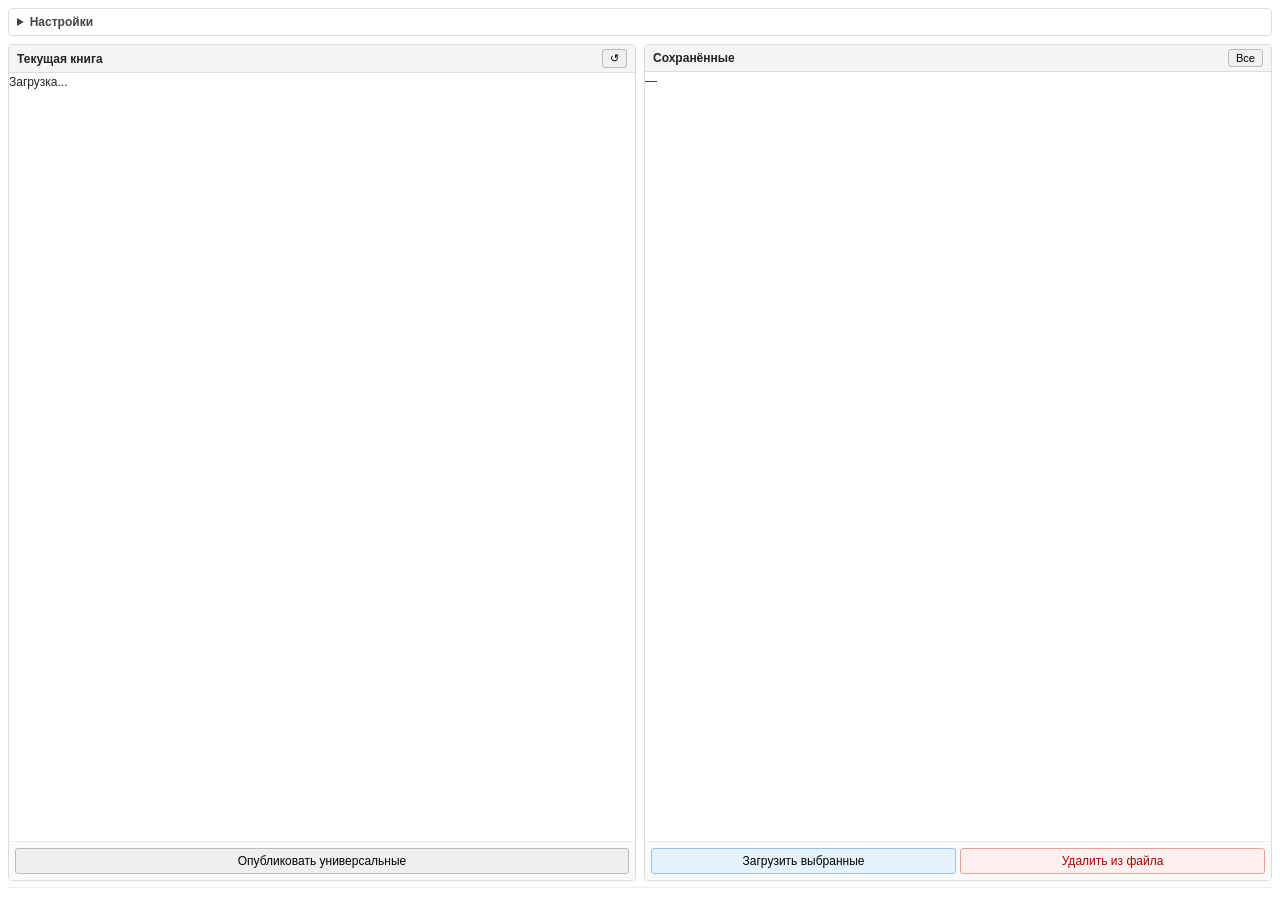
==== plugins/Macros Sync/index.html @ 3fb69391 "release обновил плагины, добавил возможность удалять макросы из файла универсальных, добавил возможн" ====
<!DOCTYPE html>
<html>

<head>
    <meta charset="utf-8">
    <link rel="stylesheet" type="text/css" href="style.css">
    <script type="text/javascript" src="../v1/plugins.js"></script>
    <script type="text/javascript" src="../v1/plugins-ui.js"></script>
    <link rel="stylesheet" href="../v1/plugins.css">
    <script type="text/javascript" src="plugin.js"></script>
</head>

<body>

    <!-- Настройки -->
    <details id="settingsBlock">
        <summary>Настройки</summary>
        <div class="settings-grid">
            <label>Адрес сервера</label>
            <input type="text" id="serverUrl" placeholder="http://127.0.0.1:8124" />
            <label>Папка с общим файлом</label>
            <input type="text" id="dirPath" placeholder="D:\shared" />
            <label>Имя файла</label>
            <input type="text" id="fileName" placeholder="universal_macros.json" />
            <label>Папка резервных копий</label>
            <input type="text" id="backupPath" placeholder="D:\shared\backup" />
            <label class="checkbox-label" for="autoSync">Авто-синхронизация при открытии</label>
            <input type="checkbox" id="autoSync" />
        </div>
        <button id="btnSaveSettings">Сохранить настройки</button>
    </details>

    <!-- Двухколоночная область -->
    <div class="columns">

        <!-- Левый столбец: текущая книга -->
        <div class="column">
            <div class="column-header">
                <span>Текущая книга</span>
                <button id="btnRefresh" class="btn-small">↺</button>
            </div>
            <div id="listCurrent" class="macro-list">Загрузка...</div>
            <div class="column-footer">
                <button id="btnPush">Опубликовать универсальные</button>
            </div>
        </div>

        <!-- Правый столбец: сохранённые -->
        <div class="column">
            <div class="column-header">
                <span>Сохранённые</span>
                <button id="btnSelectAll" class="btn-small">Все</button>
            </div>
            <div id="listSaved" class="macro-list">—</div>
            <div class="column-footer two-btn">
                <button id="btnLoadSelected" class="primary">Загрузить выбранные</button>
                <button id="btnDeleteSelected" class="danger">Удалить из файла</button>
            </div>
        </div>

    </div>

    <!-- Лог -->
    <div id="log"></div>

    <!-- Модальное окно подтверждения -->
    <div id="confirmOverlay" class="overlay hidden">
        <div class="confirm-box">
            <div class="confirm-title">Подтвердите действие</div>
            <div class="confirm-msg" id="confirmMsg"></div>
            <div class="confirm-list-label" id="conflictsLabel"></div>
            <ul id="conflictsList"></ul>
            <div class="confirm-buttons">
                <button id="btnConfirmOk" class="primary">Загрузить</button>
                <button id="btnConfirmCancel">Отмена</button>
            </div>
        </div>
    </div>

</body>

</html>
---- plugins/Macros Sync/style.css ----
* {
    box-sizing: border-box;
}

body {
    font-family: Arial, sans-serif;
    font-size: 12px;
    margin: 0;
    padding: 8px;
    color: #222;
    display: flex;
    flex-direction: column;
    height: 100vh;
    overflow: hidden;
}

/* ===== Настройки ===== */

details {
    border: 1px solid #ddd;
    border-radius: 4px;
    margin-bottom: 8px;
    padding: 4px 8px;
}

details[open] {
    padding-bottom: 8px;
}

summary {
    cursor: pointer;
    font-weight: 600;
    font-size: 12px;
    color: #444;
    padding: 2px 0;
    user-select: none;
}

.settings-grid {
    display: grid;
    grid-template-columns: 100px 1fr;
    gap: 4px 8px;
    align-items: center;
    margin: 8px 0 6px;
}

.settings-grid label {
    color: #555;
    font-size: 11px;
}

.settings-grid .checkbox-label {
    line-height: 1.3;
}

.settings-grid input[type=checkbox] {
    width: 14px;
    height: 14px;
    cursor: pointer;
}

.settings-grid input[type=text] {
    width: 100%;
    padding: 3px 6px;
    border: 1px solid #ccc;
    border-radius: 3px;
    font-size: 12px;
}

/* ===== Двухколоночный layout ===== */

.columns {
    display: flex;
    gap: 8px;
    flex: 1;
    min-height: 0;
}

.column {
    flex: 1;
    display: flex;
    flex-direction: column;
    border: 1px solid #ddd;
    border-radius: 4px;
    overflow: hidden;
}

.column-header {
    display: flex;
    align-items: center;
    justify-content: space-between;
    padding: 4px 8px;
    background: #f5f5f5;
    border-bottom: 1px solid #ddd;
    font-weight: 600;
    font-size: 12px;
}

.macro-list {
    flex: 1;
    overflow-y: auto;
    padding: 2px 0;
}

.column-footer {
    padding: 6px;
    border-top: 1px solid #eee;
    background: #fafafa;
}

.column-footer button {
    width: 100%;
}

.column-footer.two-btn {
    display: flex;
    gap: 4px;
}

.column-footer.two-btn button {
    flex: 1;
}

button.danger {
    background: #fff0f0;
    border-color: #e8a0a0;
    color: #b00000;
}

button.danger:hover {
    background: #ffe0e0;
}

/* ===== Строки макросов ===== */

.row {
    display: flex;
    align-items: center;
    gap: 6px;
    padding: 3px 8px;
    border-bottom: 1px solid #f0f0f0;
}

.row:hover {
    background: #f7f7f7;
}

.sep-row {
    background: #fafafa;
}

.sep-row .name {
    font-style: italic;
    color: #aaa;
    font-size: 11px;
}

.name {
    flex: 1;
    overflow: hidden;
    text-overflow: ellipsis;
    white-space: nowrap;
}

.universal-label {
    display: flex;
    align-items: center;
    gap: 4px;
    font-size: 11px;
    color: #555;
    white-space: nowrap;
    flex-shrink: 0;
}

.exclude-label {
    color: #b05a00;
}

.select-cb {
    flex-shrink: 0;
}

.badge-exists {
    font-size: 10px;
    background: #e6f0ff;
    color: #3a6ea8;
    border-radius: 3px;
    padding: 1px 4px;
    flex-shrink: 0;
}

/* ===== Кнопки ===== */

button {
    padding: 5px 10px;
    font-size: 12px;
    border: 1px solid #bbb;
    border-radius: 3px;
    background: #f0f0f0;
    cursor: pointer;
}

button:hover {
    background: #e4e4e4;
}

button.primary {
    background: #e6f3ff;
    border-color: #99c2e8;
}

button.primary:hover {
    background: #d5eaff;
}

button.btn-small {
    padding: 2px 7px;
    font-size: 11px;
}

#btnSaveSettings {
    margin-top: 4px;
    width: 100%;
}

/* ===== Лог ===== */

#log {
    margin-top: 6px;
    font-size: 11px;
    color: #555;
    white-space: pre-wrap;
    max-height: 60px;
    overflow-y: auto;
    border-top: 1px solid #eee;
    padding-top: 4px;
    flex-shrink: 0;
}

/* ===== Модальное окно ===== */

.overlay {
    position: fixed;
    inset: 0;
    background: rgba(0, 0, 0, 0.35);
    display: flex;
    align-items: center;
    justify-content: center;
    z-index: 100;
}

.overlay.hidden {
    display: none;
}

.confirm-box {
    background: #fff;
    border-radius: 6px;
    padding: 16px;
    width: 280px;
    box-shadow: 0 4px 16px rgba(0,0,0,0.2);
}

.confirm-title {
    font-weight: 700;
    font-size: 13px;
    margin-bottom: 8px;
}

.confirm-msg {
    font-size: 12px;
    margin-bottom: 6px;
    color: #333;
}

.confirm-list-label {
    font-size: 11px;
    color: #555;
    margin-bottom: 4px;
}

.confirm-list-label.hidden {
    display: none;
}

#conflictsList {
    margin: 0 0 10px 16px;
    padding: 0;
    font-size: 11px;
    color: #c0392b;
    max-height: 100px;
    overflow-y: auto;
}

.confirm-buttons {
    display: flex;
    gap: 8px;
    justify-content: flex-end;
}

.confirm-buttons button {
    min-width: 80px;
}

/* ===== Тёмная тема ===== */

body.dark {
    background: #2b2b2b;
    color: #f2f2f2;
}

body.dark details {
    border-color: #444;
}

body.dark summary {
    color: #ccc;
}

body.dark .settings-grid label {
    color: #a0a0a0;
}

body.dark input[type=text] {
    background: #3a3a3a;
    border-color: #555;
    color: #e0e0e0;
}

body.dark input[type=text]::placeholder {
    color: #666;
}

body.dark .column {
    border-color: #444;
}

body.dark .column-header {
    background: #333;
    border-color: #444;
    color: #d0d0d0;
}

body.dark .column-footer {
    background: #2f2f2f;
    border-color: #444;
}

body.dark .row {
    border-color: #3a3a3a;
}

body.dark .row:hover {
    background: #383838;
}

body.dark .sep-row {
    background: #313131;
}

body.dark .sep-row .name {
    color: #666;
}

body.dark .name {
    color: #e0e0e0;
}

body.dark .universal-label {
    color: #b0b0b0;
}

body.dark .exclude-label {
    color: #c07030;
}

body.dark .badge-exists {
    background: #1e3a52;
    color: #7aaedc;
}

body.dark button {
    background: #3a3a3a;
    border-color: #555;
    color: #f2f2f2;
}

body.dark button:hover {
    background: #444;
}

body.dark button.primary {
    background: #1e3a52;
    border-color: #2e5a82;
    color: #c8e0f8;
}

body.dark button.primary:hover {
    background: #254a6a;
}

body.dark button.danger {
    background: #3a1515;
    border-color: #7a3030;
    color: #ff8080;
}

body.dark button.danger:hover {
    background: #4a2020;
}

body.dark .confirm-box {
    background: #2b2b2b;
    color: #f2f2f2;
}

body.dark .confirm-msg {
    color: #ccc;
}

body.dark .confirm-list-label {
    color: #aaa;
}

body.dark #conflictsList {
    color: #e07070;
}

body.dark #log {
    color: #aaa;
    border-color: #444;
}
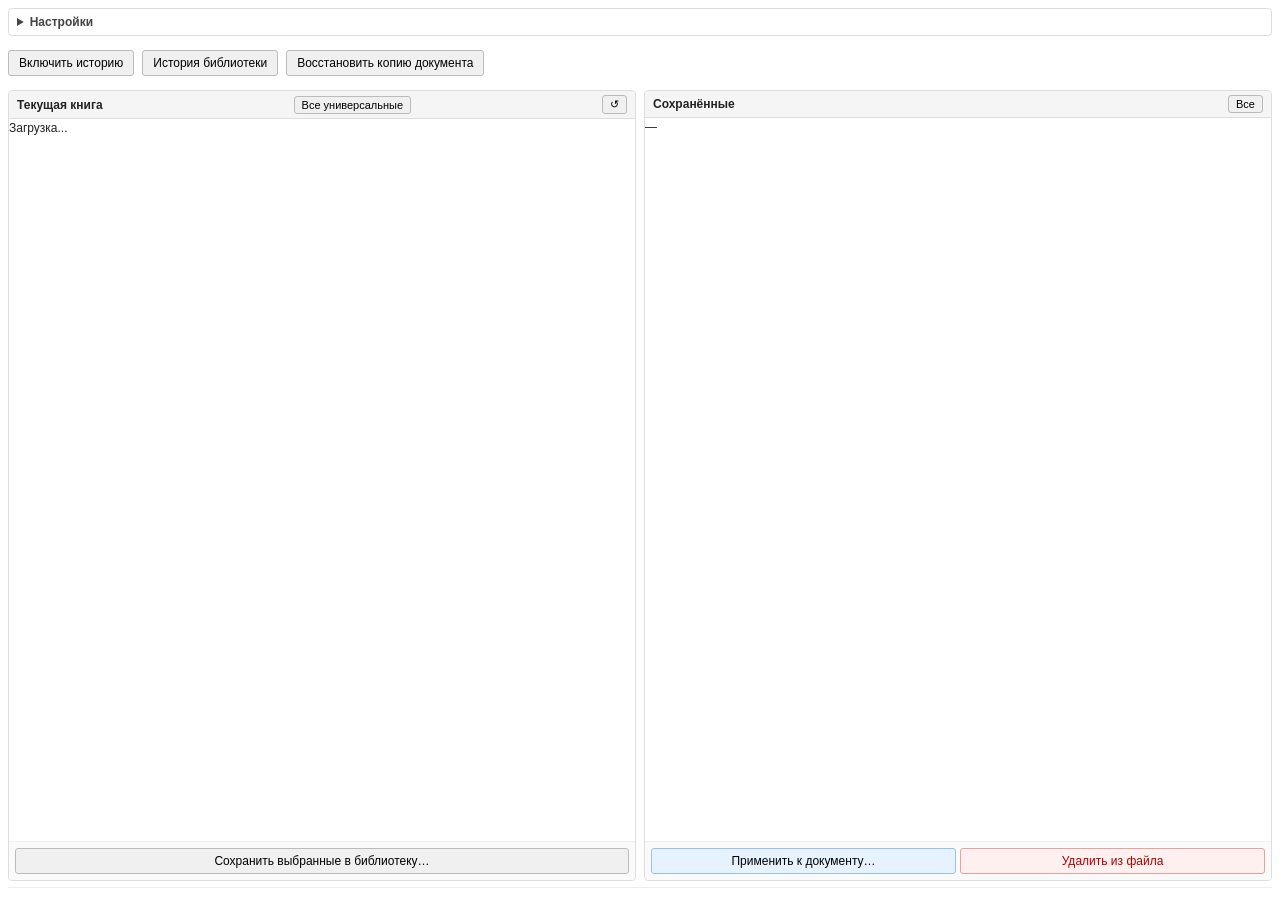
==== commit 13581ac8: "feat: добавить версионное сохранение и слияние макросов Добавить API /macros/v2 с просмотром изменен" ====
--- a/plugins/Macros Sync/index.html
+++ b/plugins/Macros Sync/index.html
@@ -7,6 +7,7 @@
     <script type="text/javascript" src="../v1/plugins.js"></script>
     <script type="text/javascript" src="../v1/plugins-ui.js"></script>
     <link rel="stylesheet" href="../v1/plugins.css">
+    <script type="text/javascript" src="sync-core.js"></script>
     <script type="text/javascript" src="plugin.js"></script>
 </head>
 
@@ -24,11 +25,17 @@
             <input type="text" id="fileName" placeholder="universal_macros.json" />
             <label>Папка резервных копий</label>
             <input type="text" id="backupPath" placeholder="D:\shared\backup" />
-            <label class="checkbox-label" for="autoSync">Авто-синхронизация при открытии</label>
+            <label class="checkbox-label" for="autoSync">Проверять обновления при открытии</label>
             <input type="checkbox" id="autoSync" />
         </div>
         <button id="btnSaveSettings">Сохранить настройки</button>
     </details>
+    <div class="toolbar">
+        <button id="btnImport">Включить историю</button>
+        <button id="btnHistory">История библиотеки</button>
+        <button id="btnRestoreBackup">Восстановить копию документа</button>
+    </div>
+    <div id="libraryStatus" role="status"></div>
 
     <!-- Двухколоночная область -->
     <div class="columns">
@@ -37,11 +44,12 @@
         <div class="column">
             <div class="column-header">
                 <span>Текущая книга</span>
+                <button id="btnSelectCurrent" class="btn-small">Все универсальные</button>
                 <button id="btnRefresh" class="btn-small">↺</button>
             </div>
             <div id="listCurrent" class="macro-list">Загрузка...</div>
             <div class="column-footer">
-                <button id="btnPush">Опубликовать универсальные</button>
+                <button id="btnPush">Сохранить выбранные в библиотеку…</button>
             </div>
         </div>
 
@@ -53,7 +61,7 @@
             </div>
             <div id="listSaved" class="macro-list">—</div>
             <div class="column-footer two-btn">
-                <button id="btnLoadSelected" class="primary">Загрузить выбранные</button>
+                <button id="btnLoadSelected" class="primary">Применить к документу…</button>
                 <button id="btnDeleteSelected" class="danger">Удалить из файла</button>
             </div>
         </div>
@@ -63,17 +71,24 @@
     <!-- Лог -->
     <div id="log"></div>
 
-    <!-- Модальное окно подтверждения -->
-    <div id="confirmOverlay" class="overlay hidden">
-        <div class="confirm-box">
-            <div class="confirm-title">Подтвердите действие</div>
-            <div class="confirm-msg" id="confirmMsg"></div>
-            <div class="confirm-list-label" id="conflictsLabel"></div>
-            <ul id="conflictsList"></ul>
-            <div class="confirm-buttons">
-                <button id="btnConfirmOk" class="primary">Загрузить</button>
-                <button id="btnConfirmCancel">Отмена</button>
+    <div id="reviewOverlay" class="overlay hidden" role="dialog" aria-modal="true" aria-labelledby="reviewTitle">
+        <div class="review-box">
+            <h2 id="reviewTitle"></h2>
+            <div id="reviewChanges"></div>
+            <label>Комментарий версии <input id="reviewComment" type="text" /></label>
+            <div id="reviewStatus" role="status"></div>
+            <div class="toolbar">
+                <button id="btnApply" class="primary">Применить</button>
+                <button id="btnRecalculate">Пересчитать</button>
+                <button id="btnCancelReview">Отмена</button>
             </div>
+        </div>
+    </div>
+    <div id="historyOverlay" class="overlay hidden" role="dialog" aria-modal="true" aria-label="История библиотеки">
+        <div class="review-box">
+            <h2>История библиотеки</h2>
+            <div id="historyList"></div>
+            <button id="btnCloseHistory">Закрыть</button>
         </div>
     </div>
 
--- a/plugins/Macros Sync/style.css
+++ b/plugins/Macros Sync/style.css
@@ -1,3 +1,24 @@
+.toolbar { display: flex; gap: 8px; flex-wrap: wrap; margin: 6px 0; }
+#libraryStatus { overflow-wrap: anywhere; margin-bottom: 8px; }
+.review-box { background: #fff; color: #222; width: 96vw; height: 96vh; padding: 16px; display: flex; flex-direction: column; gap: 8px; }
+#reviewChanges, #historyList { overflow: auto; flex: 1; min-height: 0; }
+.change-card { padding: 8px; margin-bottom: 12px; }
+.versions { display: grid; grid-template-columns: repeat(3, minmax(0, 1fr)); gap: 8px; }
+.versions pre, .conflict-block pre { white-space: pre-wrap; overflow-wrap: anywhere; max-height: 240px; overflow: auto; }
+.diff { overflow: auto; max-height: 260px; background: #f7f7f7; }
+.diff .added { background: #d7f4dc; color: #183b20; }
+.diff .removed { background: #fbd9d9; color: #572020; }
+.result-code, .result-metadata { width: 100%; min-height: 180px; font: 13px monospace; tab-size: 4; white-space: pre; }
+.result-metadata { min-height: 90px; }
+.review-controls { display: flex; gap: 8px; flex-wrap: wrap; margin: 8px 0; }
+.conflict-block { border-left: 4px solid #d28420; padding: 8px; }
+.conflict-block.resolved { border-color: #278242; }
+.history-row { display: flex; flex-direction: column; gap: 8px; padding: 12px; border-bottom: 1px solid #aaa; overflow-wrap: anywhere; }
+.busy button, .busy input, .busy textarea { pointer-events: none; opacity: .65; }
+.dark .review-box { background: #242424; color: #eee; }
+.dark .diff { background: #333; }
+.dark .result-code, .dark .result-metadata { background: #181818; color: #eee; }
+button:disabled { opacity: .5; cursor: default; }
 * {
     box-sizing: border-box;
 }
@@ -429,4 +450,4 @@
 body.dark #log {
     color: #aaa;
     border-color: #444;
-}+}
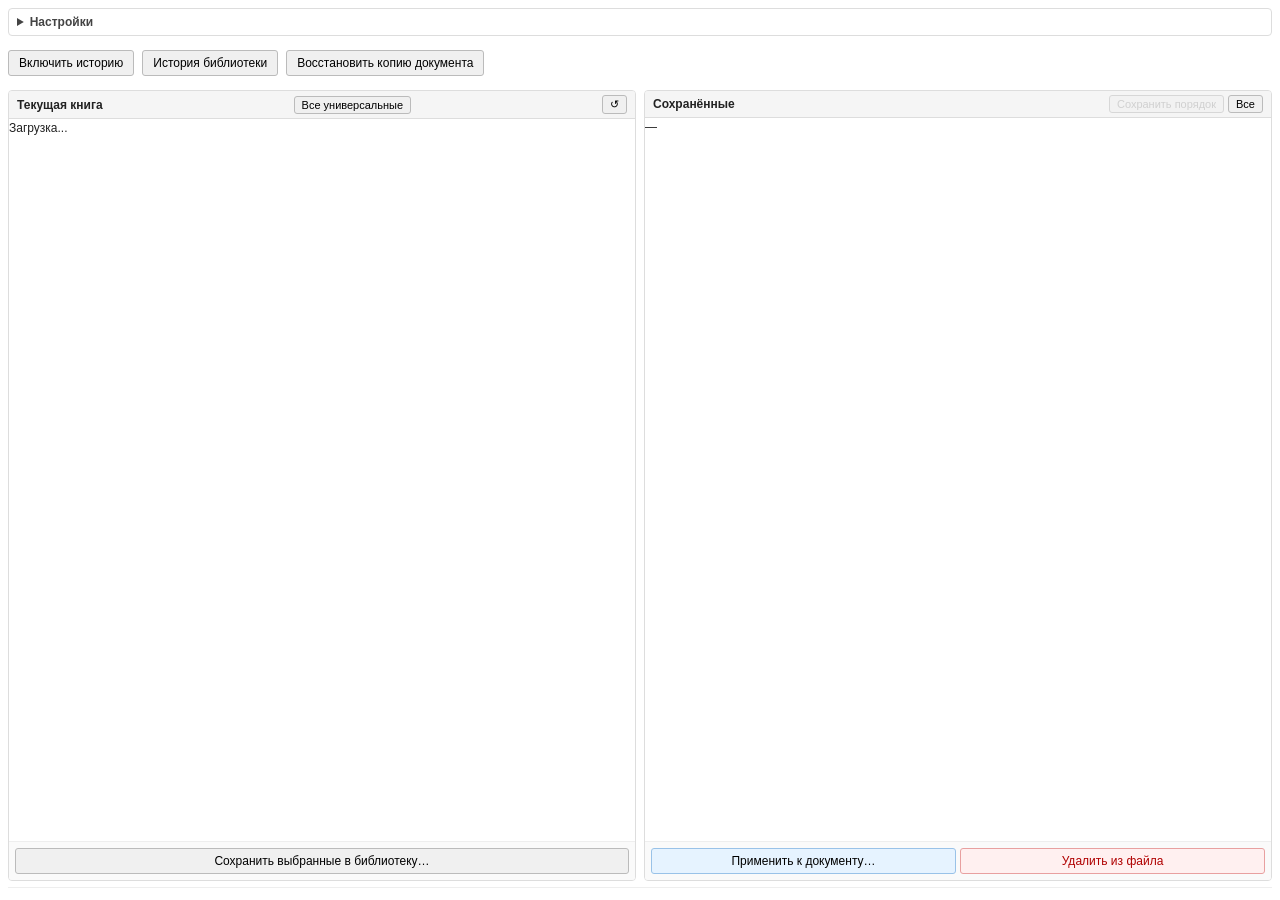
==== commit 043b25dd: "feat: обновить синхронизацию макросов и версию 2.4.4 Изменён интерфейс сравнения: изменения и итогов" ====
--- a/plugins/Macros Sync/index.html
+++ b/plugins/Macros Sync/index.html
@@ -7,7 +7,9 @@
     <script type="text/javascript" src="../v1/plugins.js"></script>
     <script type="text/javascript" src="../v1/plugins-ui.js"></script>
     <link rel="stylesheet" href="../v1/plugins.css">
-    <script type="text/javascript" src="sync-core.js"></script>
+    <script type="text/javascript" src="resources/libs/sync-core.js"></script>
+    <script type="text/javascript" src="resources/libs/macro-list.js"></script>
+    <script type="text/javascript" src="resources/libs/review-ui.js"></script>
     <script type="text/javascript" src="plugin.js"></script>
 </head>
 
@@ -25,7 +27,7 @@
             <input type="text" id="fileName" placeholder="universal_macros.json" />
             <label>Папка резервных копий</label>
             <input type="text" id="backupPath" placeholder="D:\shared\backup" />
-            <label class="checkbox-label" for="autoSync">Проверять обновления при открытии</label>
+            <label class="checkbox-label" for="autoSync">Проверять обновления в Companion</label>
             <input type="checkbox" id="autoSync" />
         </div>
         <button id="btnSaveSettings">Сохранить настройки</button>
@@ -36,6 +38,7 @@
         <button id="btnRestoreBackup">Восстановить копию документа</button>
     </div>
     <div id="libraryStatus" role="status"></div>
+    <div id="comparisonStatus" role="status"></div>
 
     <!-- Двухколоночная область -->
     <div class="columns">
@@ -57,7 +60,10 @@
         <div class="column">
             <div class="column-header">
                 <span>Сохранённые</span>
-                <button id="btnSelectAll" class="btn-small">Все</button>
+                <span class="column-header-actions">
+                    <button id="btnSaveOrder" class="btn-small" disabled>Сохранить порядок</button>
+                    <button id="btnSelectAll" class="btn-small">Все</button>
+                </span>
             </div>
             <div id="listSaved" class="macro-list">—</div>
             <div class="column-footer two-btn">
@@ -75,7 +81,10 @@
         <div class="review-box">
             <h2 id="reviewTitle"></h2>
             <div id="reviewChanges"></div>
-            <label>Комментарий версии <input id="reviewComment" type="text" /></label>
+            <div class="settings-grid">
+                <label for="reviewComment">Комментарий версии</label>
+                <input id="reviewComment" type="text" />
+            </div>
             <div id="reviewStatus" role="status"></div>
             <div class="toolbar">
                 <button id="btnApply" class="primary">Применить</button>
--- a/plugins/Macros Sync/style.css
+++ b/plugins/Macros Sync/style.css
@@ -5,10 +5,15 @@
 .change-card { padding: 8px; margin-bottom: 12px; }
 .versions { display: grid; grid-template-columns: repeat(3, minmax(0, 1fr)); gap: 8px; }
 .versions pre, .conflict-block pre { white-space: pre-wrap; overflow-wrap: anywhere; max-height: 240px; overflow: auto; }
-.diff { overflow: auto; max-height: 260px; background: #f7f7f7; }
+.review-code-columns { display: grid; grid-template-columns: repeat(2, minmax(0, 1fr)); gap: 8px; height: 340px; margin: 8px 0; }
+.review-code-panel { display: flex; flex-direction: column; min-width: 0; min-height: 0; }
+.review-code-title { margin-bottom: 4px; font-weight: 600; }
+.diff, .result-code { flex: 1; width: 100%; min-width: 0; min-height: 0; margin: 0; padding: 8px; font: 13px/18px monospace; tab-size: 4; white-space: pre; overflow: auto; }
+.diff { background: #f7f7f7; }
+.result-code { resize: none; }
 .diff .added { background: #d7f4dc; color: #183b20; }
 .diff .removed { background: #fbd9d9; color: #572020; }
-.result-code, .result-metadata { width: 100%; min-height: 180px; font: 13px monospace; tab-size: 4; white-space: pre; }
+.result-metadata { width: 100%; font: 13px monospace; tab-size: 4; white-space: pre; }
 .result-metadata { min-height: 90px; }
 .review-controls { display: flex; gap: 8px; flex-wrap: wrap; margin: 8px 0; }
 .conflict-block { border-left: 4px solid #d28420; padding: 8px; }
@@ -18,6 +23,9 @@
 .dark .review-box { background: #242424; color: #eee; }
 .dark .diff { background: #333; }
 .dark .result-code, .dark .result-metadata { background: #181818; color: #eee; }
+@media (max-width: 700px) {
+    .review-code-columns { grid-template-columns: minmax(0, 1fr); height: 540px; grid-template-rows: repeat(2, minmax(0, 1fr)); }
+}
 button:disabled { opacity: .5; cursor: default; }
 * {
     box-sizing: border-box;
@@ -117,6 +125,8 @@
     font-size: 12px;
 }
 
+.column-header-actions { display: flex; align-items: center; gap: 4px; }
+
 .macro-list {
     flex: 1;
     overflow-y: auto;
@@ -168,11 +178,20 @@
 
 .sep-row {
     background: #fafafa;
+    gap: 10px;
+}
+
+.sep-row::before, .sep-row::after {
+    content: '';
+    flex: 1;
+    height: 1px;
+    background: #d0d0d0;
 }
 
 .sep-row .name {
+    flex: 0 0 auto;
     font-style: italic;
-    color: #aaa;
+    color: #777;
     font-size: 11px;
 }
 
@@ -199,6 +218,18 @@
 
 .select-cb {
     flex-shrink: 0;
+}
+
+.move-controls {
+    display: flex;
+    gap: 2px;
+    flex-shrink: 0;
+}
+
+.move-controls button {
+    width: 22px;
+    height: 22px;
+    padding: 0;
 }
 
 .badge-exists {
@@ -379,8 +410,12 @@
     background: #313131;
 }
 
+body.dark .sep-row::before, body.dark .sep-row::after {
+    background: #555;
+}
+
 body.dark .sep-row .name {
-    color: #666;
+    color: #aaa;
 }
 
 body.dark .name {
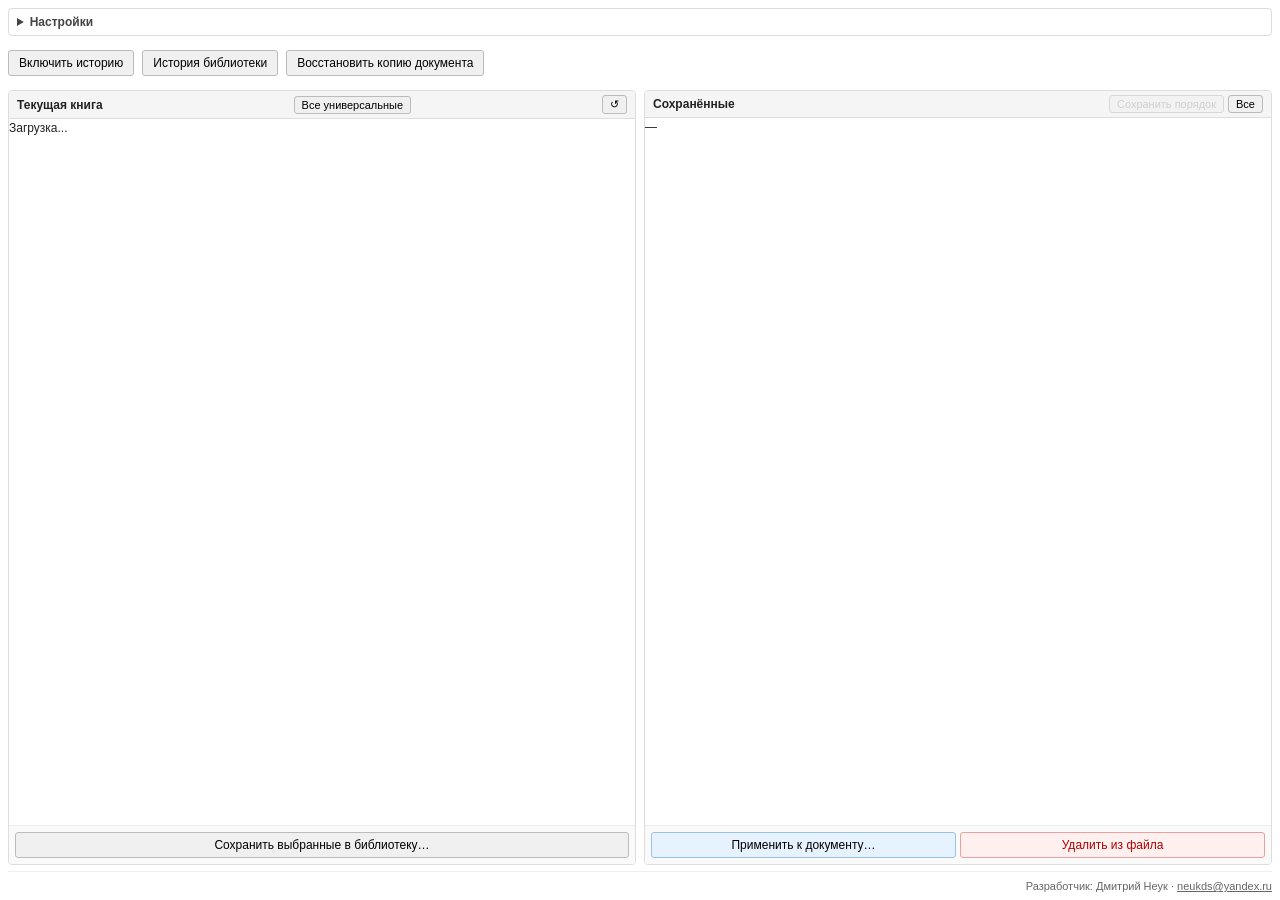
==== commit d9d6fccb: "feat: добавить контакты разработчика в интерфейсы Изменён экран настроек сервера: контакты и версия " ====
--- a/plugins/Macros Sync/index.html
+++ b/plugins/Macros Sync/index.html
@@ -76,6 +76,7 @@
 
     <!-- Лог -->
     <div id="log"></div>
+    <footer class="developer-footer">Разработчик: Дмитрий Неук · <a href="mailto:neukds@yandex.ru">neukds@yandex.ru</a></footer>
 
     <div id="reviewOverlay" class="overlay hidden" role="dialog" aria-modal="true" aria-labelledby="reviewTitle">
         <div class="review-box">
--- a/plugins/Macros Sync/style.css
+++ b/plugins/Macros Sync/style.css
@@ -289,6 +289,9 @@
     flex-shrink: 0;
 }
 
+.developer-footer { flex-shrink: 0; margin-top: 4px; text-align: right; font-size: 11px; color: #666; }
+.developer-footer a { color: inherit; }
+
 /* ===== Модальное окно ===== */
 
 .overlay {
@@ -361,6 +364,8 @@
     color: #f2f2f2;
 }
 
+body.dark .developer-footer { color: #b0b0b0; }
+
 body.dark details {
     border-color: #444;
 }
